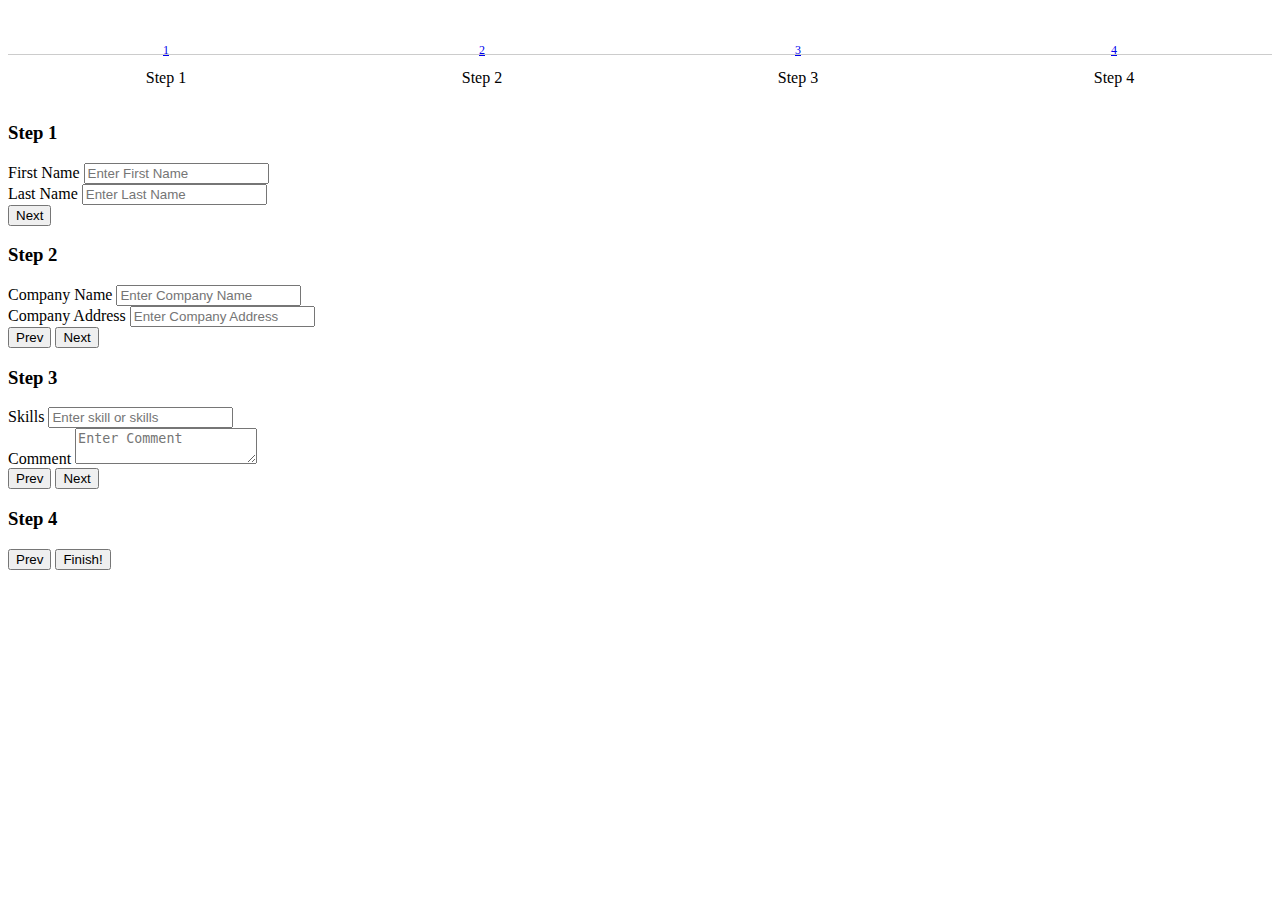
==== MultiStep/index.html @ d78b73af "addmsteps" ====
<!DOCTYPE html>
<html lang="en">
<head>
    <meta charset="UTF-8">
    <meta http-equiv="X-UA-Compatible" content="IE=edge">
    <meta name="viewport" content="width=device-width, initial-scale=1.0">
    <link rel="stylesheet" href="./style.css">
    <title>Document</title>
</head>
<body>
    <div class="container">
        <div class="stepwizard">
            <div class="stepwizard-row setup-panel">
                <div class="stepwizard-step">
                    <a href="#step-1" type="button" class="btn btn-primary btn-circle">1</a>
                    <p>Step 1</p>
                </div>
                <div class="stepwizard-step">
                    <a href="#step-2" type="button" class="btn btn-default btn-circle" disabled="disabled">2</a>
                    <p>Step 2</p>
                </div>
                <div class="stepwizard-step">
                    <a href="#step-3" type="button" class="btn btn-default btn-circle" disabled="disabled">3</a>
                    <p>Step 3</p>
                </div>
                 <div class="stepwizard-step">
                    <a href="#step-4" type="button" class="btn btn-default btn-circle" disabled="disabled">4</a>
                    <p>Step 4</p>
                </div>
            </div>
        </div>
        <form role="form">
            <div class="row setup-content" id="step-1">
                <div class="col-xs-12">
                    <div class="col-md-12">
                        <h3> Step 1</h3>
                        <div class="form-group">
                            <label class="control-label">First Name</label>
                            <input  maxlength="100" type="text" required="required" class="form-control" placeholder="Enter First Name"  />
                        </div>
                        <div class="form-group">
                            <label class="control-label">Last Name</label>
                            <input maxlength="100" type="text" required="required" class="form-control" placeholder="Enter Last Name" />
                        </div>
                        <button class="btn btn-primary nextBtn btn-lg pull-right" type="button" >Next</button>
                    </div>
                </div>
            </div>
            <div class="row setup-content" id="step-2">
                <div class="col-xs-12">
                    <div class="col-md-12">
                        <h3> Step 2</h3>
                        <div class="form-group">
                            <label class="control-label">Company Name</label>
                            <input maxlength="200" type="text" required="required" class="form-control" placeholder="Enter Company Name" />
                        </div>
                        <div class="form-group">
                            <label class="control-label">Company Address</label>
                            <input maxlength="200" type="text" required="required" class="form-control" placeholder="Enter Company Address"  />
                        </div>
                        <button class="btn btn-default prevBtn btn-lg pull-left" type="button" >Prev</button>
                        <button class="btn btn-primary nextBtn btn-lg pull-right" type="button" >Next</button>
                    </div>
                </div>
            </div>
            <div class="row setup-content" id="step-3">
                <div class="col-xs-12">
                    <div class="col-md-12">
                        <h3> Step 3</h3>
                        <div class="form-group">
                            <label class="control-label">Skills</label>
                            <input maxlength="200" type="text" required="required" class="form-control" placeholder="Enter skill or skills" />
                        </div>
                        <div class="form-group">
                            <label class="control-label">Comment</label>
                            <textarea class="form-control" placeholder="Enter Comment" ></textarea>
                        </div>
                        <button class="btn btn-default prevBtn btn-lg pull-left" type="button" >Prev</button>
                        <button class="btn btn-primary nextBtn btn-lg pull-right" type="button" >Next</button>
                    </div>
                </div>
            </div>
            <div class="row setup-content" id="step-4">
                <div class="col-xs-12">
                    <div class="col-md-12">
                        <h3> Step 4</h3>
                        <button class="btn btn-default prevBtn btn-lg pull-left" type="button" >Prev</button>
                        <button class="btn btn-success btn-lg pull-right" type="submit">Finish!</button>
                    </div>
                </div>
            </div>
        </form>
        </div>
       
</body>
</html>
---- MultiStep/style.css ----
body{ 
    margin-top:40px; 
}
/*
https://www.thesoftwareguy.in/creating-responsive-multi-step-form-bootstrap-jquery/


*/
.stepwizard-step p {
    margin-top: 10px;
}

.stepwizard-row {
    display: table-row;
}

.stepwizard {
    display: table;
    width: 100%;
    position: relative;
}

.stepwizard-step button[disabled] {
    opacity: 1 !important;
    filter: alpha(opacity=100) !important;
}

.stepwizard-row:before {
    top: 14px;
    bottom: 0;
    position: absolute;
    content: " ";
    width: 100%;
    height: 1px;
    background-color: #ccc;
    z-order: 0;

}

.stepwizard-step {
    display: table-cell;
    text-align: center;
    position: relative;
}

.btn-circle {
  width: 30px;
  height: 30px;
  text-align: center;
  padding: 6px 0;
  font-size: 12px;
  line-height: 1.428571429;
  border-radius: 15px;
}
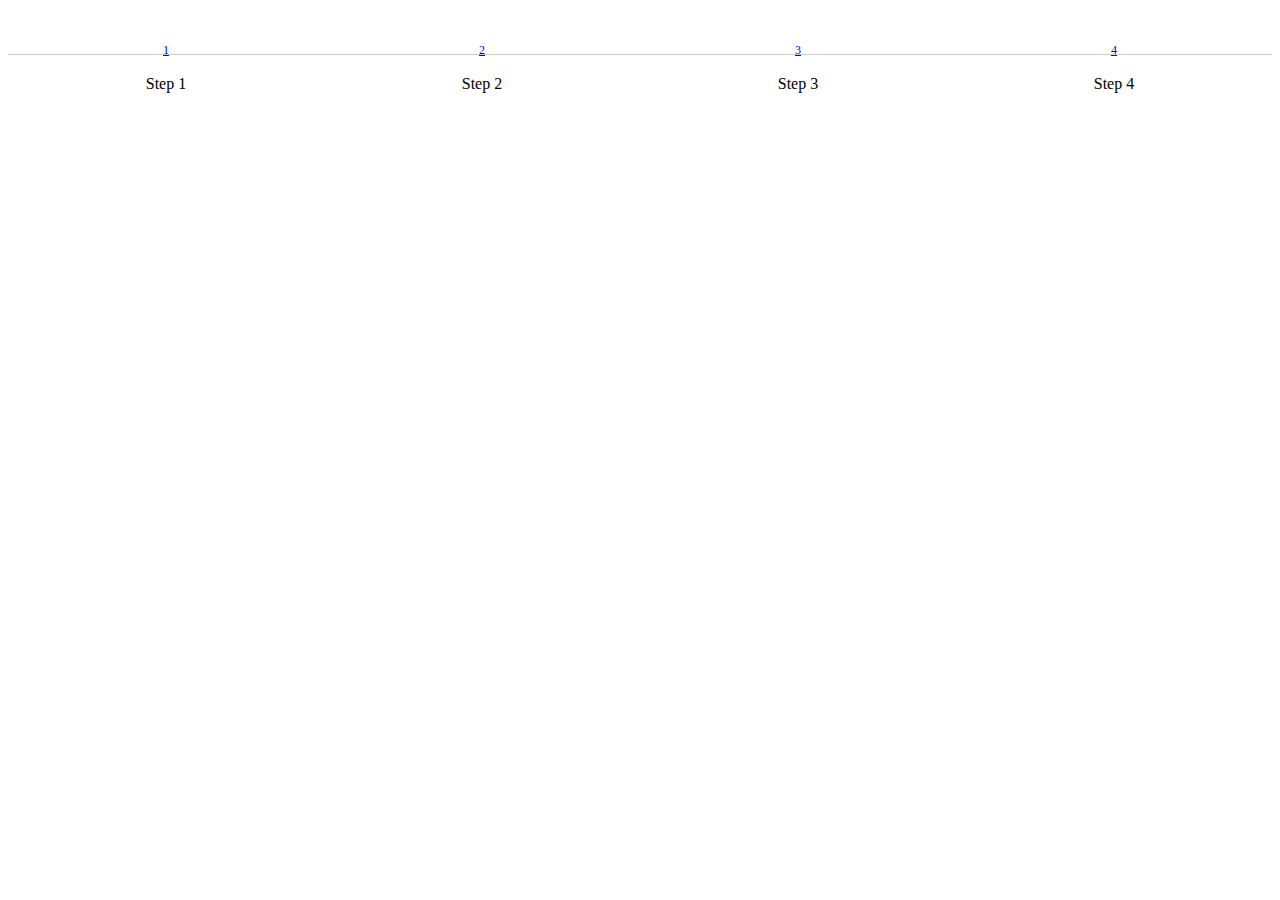
==== commit 3a104d21: "fixed some mistakes" ====
--- a/MultiStep/index.html
+++ b/MultiStep/index.html
@@ -5,6 +5,7 @@
     <meta http-equiv="X-UA-Compatible" content="IE=edge">
     <meta name="viewport" content="width=device-width, initial-scale=1.0">
     <link rel="stylesheet" href="./style.css">
+    <!-- <script src="./skript.js" ></script> -->
     <title>Document</title>
 </head>
 <body>
@@ -29,7 +30,7 @@
                 </div>
             </div>
         </div>
-        <form role="form">
+        <!-- <form role="form">
             <div class="row setup-content" id="step-1">
                 <div class="col-xs-12">
                     <div class="col-md-12">
@@ -90,7 +91,7 @@
                 </div>
             </div>
         </form>
-        </div>
+        </div> -->
        
 </body>
 </html>--- a/MultiStep/style.css
+++ b/MultiStep/style.css
@@ -1,14 +1,14 @@
 body{ 
     margin-top:40px; 
 }
-/*
+/*  
 https://www.thesoftwareguy.in/creating-responsive-multi-step-form-bootstrap-jquery/
 
 
 */
-.stepwizard-step p {
+/* .stepwizard-step p {
     margin-top: 10px;
-}
+} */
 
 .stepwizard-row {
     display: table-row;
@@ -20,10 +20,10 @@
     position: relative;
 }
 
-.stepwizard-step button[disabled] {
+/* .stepwizard-step button[disabled] {
     opacity: 1 !important;
     filter: alpha(opacity=100) !important;
-}
+} */
 
 .stepwizard-row:before {
     top: 14px;
@@ -34,7 +34,6 @@
     height: 1px;
     background-color: #ccc;
     z-order: 0;
-
 }
 
 .stepwizard-step {
@@ -51,4 +50,5 @@
   font-size: 12px;
   line-height: 1.428571429;
   border-radius: 15px;
-}+}
+ 